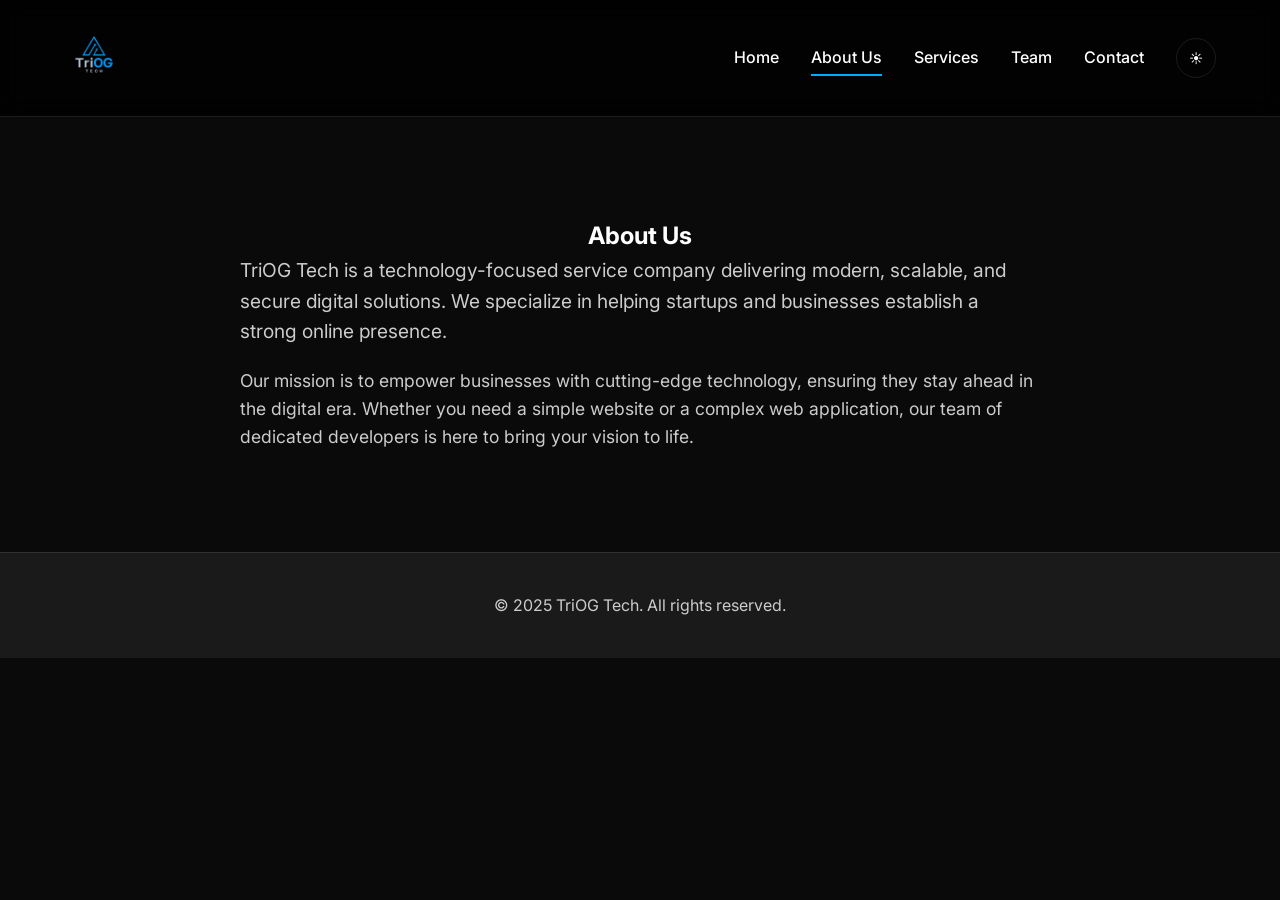
==== about.html @ afdc3f54 "feat: Add dedicated pages for About Us, Services, Team, and Contact, and update navigation, scripts," ====
<!DOCTYPE html>
<html lang="en">

<head>
    <meta charset="UTF-8" />
    <meta name="viewport" content="width=device-width, initial-scale=1.0" />
    <title>About Us - TriOG Tech</title>
    <link rel="icon" type="image/png" href="assets/logo.png">
    <link rel="preconnect" href="https://fonts.googleapis.com">
    <link rel="preconnect" href="https://fonts.gstatic.com" crossorigin>
    <link href="https://fonts.googleapis.com/css2?family=Inter:wght@300;400;500;600;700&display=swap" rel="stylesheet">
    <link rel="stylesheet" href="style.css" />
</head>

<body>

    <!-- Header -->
    <header class="header">
        <div class="logo">
            <a href="index.html">
                <svg width="60" height="60" viewBox="0 0 140 140">
                    <image href="assets/logo.png" width="140" height="140" />
                </svg>
            </a>
        </div>
        <nav class="nav">
            <div class="close-btn" onclick="toggleMenu()">×</div>
            <a href="index.html">Home</a>
            <a href="about.html" class="active">About Us</a>
            <a href="services.html">Services</a>
            <a href="team.html">Team</a>
            <a href="contact.html">Contact</a>
            <button class="theme-toggle" onclick="toggleTheme()" aria-label="Toggle Theme">
                <span class="theme-icon">☀️</span>
            </button>
        </nav>
        <div class="hamburger" onclick="toggleMenu()">☰</div>
    </header>

    <!-- About Section -->
    <section class="section about-page">
        <h1>About Us</h1>
        <div style="max-width: 800px; margin: 0 auto; text-align: left;">
            <p style="font-size: 1.2rem; margin-bottom: 20px; color: var(--text-muted);">
                TriOG Tech is a technology-focused service company delivering modern,
                scalable, and secure digital solutions. We specialize in helping startups
                and businesses establish a strong online presence.
            </p>
            <p style="font-size: 1.1rem; color: var(--text-muted);">
                Our mission is to empower businesses with cutting-edge technology, ensuring they stay ahead in the
                digital era.
                Whether you need a simple website or a complex web application, our team of dedicated developers is here
                to bring your vision to life.
            </p>
        </div>
    </section>

    <!-- Footer -->
    <footer class="footer">
        <p>© 2025 TriOG Tech. All rights reserved.</p>
    </footer>

    <script src="script.js"></script>
</body>

</html>
---- style.css ----
:root {
    /* Dark Theme (Default) */
    --bg-color: #0a0a0a;
    --text-color: #ffffff;
    --text-muted: #cccccc;
    --card-bg: #1a1a1a;
    --accent-color: #00aaff;
    --accent-hover: #0088cc;
    --gradient-primary: linear-gradient(135deg, #001f3f, #000);
    --gradient-card: linear-gradient(135deg, #1a1a1a, #0d0d0d);
    --nav-bg: rgba(0, 0, 0, 0.8);
    --border-color: rgba(255, 255, 255, 0.1);
    --shadow-color: rgba(0, 0, 0, 0.5);
}

.light-mode {
    /* Light Theme */
    --bg-color: #f4f7f6;
    --text-color: #111111;
    --text-muted: #555555;
    --card-bg: #ffffff;
    --accent-color: #0077cc;
    --accent-hover: #005fa3;
    --gradient-primary: linear-gradient(135deg, #e0eafc, #89f7fe);
    /* Soft blue/white */
    --gradient-card: linear-gradient(135deg, #ffffff, #f0f0f0);
    --nav-bg: rgba(255, 255, 255, 0.9);
    --border-color: rgba(0, 0, 0, 0.1);
    --shadow-color: rgba(0, 0, 0, 0.1);
}

* {
    margin: 0;
    padding: 0;
    box-sizing: border-box;
    font-family: 'Inter', sans-serif;
    transition: background-color 0.3s ease, color 0.3s ease, border-color 0.3s ease;
}

body {
    background-color: var(--bg-color);
    color: var(--text-color);
    line-height: 1.6;
}

/* Header */
.header {
    display: flex;
    justify-content: space-between;
    align-items: center;
    padding: 1.5rem 5%;
    background: var(--nav-bg);
    backdrop-filter: blur(10px);
    position: sticky;
    top: 0;
    z-index: 1000;
    border-bottom: 1px solid var(--border-color);
}

.logo svg {
    /* Ensure logo is visible in both modes if it's black/white, might need filter */
    height: 60px;
    width: auto;
}

.nav {
    display: flex;
    align-items: center;
    gap: 2rem;
}

.nav a {
    color: var(--text-color);
    text-decoration: none;
    font-weight: 500;
    font-size: 1rem;
    position: relative;
}

.nav a::after {
    content: '';
    position: absolute;
    width: 0;
    height: 2px;
    bottom: -5px;
    left: 0;
    background-color: var(--accent-color);
    transition: width 0.3s;
}

.nav a:hover::after,
.nav a.active::after {
    width: 100%;
}

.nav a:hover {
    color: var(--accent-color);
}

/* Theme Toggle Button */
.theme-toggle {
    background: transparent;
    border: 1px solid var(--border-color);
    color: var(--text-color);
    padding: 0.5rem;
    border-radius: 50%;
    cursor: pointer;
    display: flex;
    align-items: center;
    justify-content: center;
    width: 40px;
    height: 40px;
}

.theme-toggle:hover {
    background-color: var(--accent-color);
    color: white;
}

/* Hamburger */
.hamburger {
    display: none;
    cursor: pointer;
    font-size: 1.5rem;
    color: var(--text-color);
}

.close-btn {
    display: none;
}

/* Sections */
.section {
    padding: 100px 5%;
    text-align: center;
}

/* Home / Hero */
.home {
    min-height: 90vh;
    /* Almost full viewport */
    display: flex;
    flex-direction: column;
    justify-content: center;
    align-items: center;
    background: var(--bg-color);
    /* Fallback */
    /* Add a subtle mesh gradient or blob later for "Premium" feel */
}

/* Premium Text Styling */
.home h1 {
    font-size: 3.5rem;
    margin-bottom: 1.5rem;
    background: linear-gradient(90deg, var(--accent-color), #88d4ff);
    -webkit-background-clip: text;
    background-clip: text;
    -webkit-text-fill-color: transparent;
    line-height: 1.2;
}

.home p {
    font-size: 1.2rem;
    color: var(--text-muted);
    max-width: 700px;
    margin: 0 auto 2.5rem;
}

.cta-button {
    padding: 15px 40px;
    border-radius: 30px;
    border: none;
    background: var(--accent-color);
    color: white;
    /* Always white text on button */
    font-size: 1.1rem;
    font-weight: 600;
    cursor: pointer;
    box-shadow: 0 4px 15px var(--accent-color);
    transition: transform 0.2s, box-shadow 0.2s;
    text-decoration: none;
    display: inline-block;
}

.cta-button:hover {
    transform: translateY(-2px);
    box-shadow: 0 6px 20px var(--accent-color);
}

/* Services */
.services {
    background-color: var(--bg-color);
}

.services-grid {
    display: grid;
    grid-template-columns: repeat(auto-fit, minmax(300px, 1fr));
    gap: 30px;
    margin-top: 50px;
}

.service-card {
    background: var(--card-bg);
    padding: 40px 30px;
    border-radius: 20px;
    border: 1px solid var(--border-color);
    box-shadow: 0 10px 30px var(--shadow-color);
    text-align: left;
    transition: transform 0.3s, box-shadow 0.3s;
    position: relative;
    overflow: hidden;
}

.service-card:hover {
    transform: translateY(-10px);
    box-shadow: 0 20px 40px var(--shadow-color);
    border-color: var(--accent-color);
}

.service-card h3 {
    margin-bottom: 15px;
    color: var(--text-color);
    font-size: 1.5rem;
}

.service-card p {
    color: var(--text-muted);
}

.service-icon {
    font-size: 2.5rem;
    color: var(--accent-color);
    margin-bottom: 20px;
}

/* Team */
.team {
    background: var(--bg-color);
}

.team-container {
    display: flex;
    justify-content: center;
    gap: 40px;
    flex-wrap: wrap;
    margin-top: 50px;
}

.team-card {
    width: 300px;
    border-radius: 20px;
    overflow: hidden;
    background: var(--card-bg);
    box-shadow: 0 10px 30px var(--shadow-color);
    transition: transform 0.3s;
}

.team-card:hover {
    transform: translateY(-10px);
}

.team-image {
    height: 320px;
    width: 100%;
    overflow: hidden;
}

.team-image img {
    width: 100%;
    height: 100%;
    object-fit: cover;
    transition: transform 0.5s;
}

.team-card:hover .team-image img {
    transform: scale(1.1);
}

.team-info {
    padding: 20px;
    text-align: center;
}

.team-info h3 {
    color: var(--text-color);
    margin-bottom: 5px;
}

.team-info p {
    color: var(--accent-color);
    font-weight: 500;
}

.team-links {
    margin-top: 15px;
    display: flex;
    justify-content: center;
    gap: 15px;
}

.team-links a img {
    width: 24px;
    height: 24px;
    filter: var(--icon-filter, brightness(0) invert(1));
    /* Dynamic filter based on theme */
}

/* In light mode, social icons usually need to look standard (black) or colored.
   But here we are using images. We need to handle this via CSS variables or filters. */
.light-mode .team-links a img {
    filter: invert(0);
    /* Black icons for light mode */
}

/* Ensure dark mode icons are white */
body:not(.light-mode) .team-links a img {
    filter: invert(1);
}


/* Footer */
.footer {
    background: var(--card-bg);
    color: var(--text-muted);
    padding: 40px 5%;
    text-align: center;
    border-top: 1px solid var(--border-color);
}

/* Responsive */
@media (max-width: 768px) {
    .hamburger {
        display: block;
    }

    .nav {
        position: fixed;
        top: 0;
        right: -100%;
        width: 70%;
        height: 100vh;
        background: var(--card-bg);
        flex-direction: column;
        justify-content: center;
        transition: right 0.3s ease;
        box-shadow: -5px 0 15px rgba(0, 0, 0, 0.5);
    }

    .nav.active {
        right: 0;
    }

    .close-btn {
        display: block;
        position: absolute;
        top: 20px;
        right: 30px;
        font-size: 2rem;
        cursor: pointer;
        color: var(--text-color);
    }

    .home h1 {
        font-size: 2.5rem;
    }
}
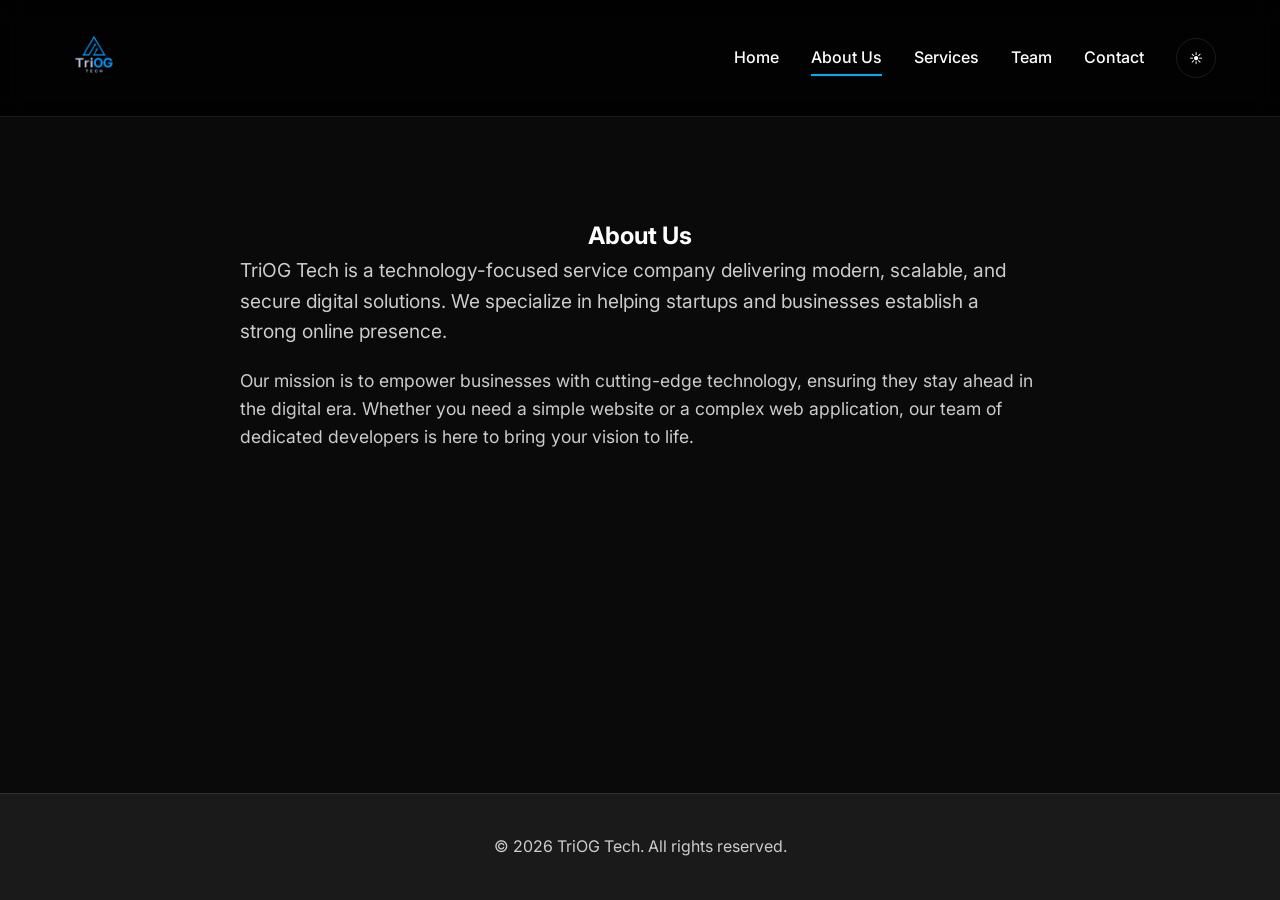
==== commit 259265d6: "feat: Add a new portfolio section, enhance team member card styling and content, and update the copy" ====
--- a/about.html
+++ b/about.html
@@ -57,7 +57,7 @@
 
     <!-- Footer -->
     <footer class="footer">
-        <p>© 2025 TriOG Tech. All rights reserved.</p>
+        <p>© 2026 TriOG Tech. All rights reserved.</p>
     </footer>
 
     <script src="script.js"></script>
--- a/style.css
+++ b/style.css
@@ -41,6 +41,9 @@
     background-color: var(--bg-color);
     color: var(--text-color);
     line-height: 1.6;
+    display: flex;
+    flex-direction: column;
+    min-height: 100vh;
 }
 
 /* Header */
@@ -247,20 +250,27 @@
 }
 
 .team-card {
-    width: 300px;
+    width: 350px;
+    /* Slight increase */
     border-radius: 20px;
     overflow: hidden;
     background: var(--card-bg);
     box-shadow: 0 10px 30px var(--shadow-color);
-    transition: transform 0.3s;
+    transition: transform 0.3s, box-shadow 0.3s;
+    border: 1px solid var(--border-color);
+    display: flex;
+    flex-direction: column;
 }
 
 .team-card:hover {
     transform: translateY(-10px);
+    box-shadow: 0 20px 40px var(--shadow-color);
+    border-color: var(--accent-color);
 }
 
 .team-image {
-    height: 320px;
+    height: 350px;
+    /* Taller image */
     width: 100%;
     overflow: hidden;
 }
@@ -277,32 +287,70 @@
 }
 
 .team-info {
-    padding: 20px;
+    padding: 25px;
     text-align: center;
+    flex-grow: 1;
+    /* Pushes content down if needed */
+    display: flex;
+    flex-direction: column;
+    align-items: center;
 }
 
 .team-info h3 {
     color: var(--text-color);
     margin-bottom: 5px;
-}
-
-.team-info p {
+    font-size: 1.5rem;
+}
+
+.team-info .role {
     color: var(--accent-color);
-    font-weight: 500;
-}
+    font-weight: 600;
+    margin-bottom: 15px;
+    font-size: 1rem;
+    text-transform: uppercase;
+    letter-spacing: 1px;
+}
+
+.team-info .description {
+    color: var(--text-muted);
+    font-size: 0.95rem;
+    line-height: 1.5;
+    margin-bottom: 20px;
+}
+
 
 .team-links {
-    margin-top: 15px;
-    display: flex;
-    justify-content: center;
-    gap: 15px;
+    margin-top: auto;
+    /* Push to bottom of card if needed, or just keep margin-top */
+    display: flex;
+    justify-content: center;
+    align-items: center;
+    /* Vertical center */
+    gap: 20px;
+    width: 100%;
+}
+
+.team-links a {
+    display: flex;
+    align-items: center;
+    justify-content: center;
+    width: 40px;
+    height: 40px;
+    border-radius: 50%;
+    transition: background-color 0.3s, transform 0.3s;
+}
+
+.team-links a:hover {
+    background-color: rgba(255, 255, 255, 0.1);
+    transform: translateY(-3px);
 }
 
 .team-links a img {
     width: 24px;
     height: 24px;
     filter: var(--icon-filter, brightness(0) invert(1));
-    /* Dynamic filter based on theme */
+    display: block;
+    /* Remove inline-block gaps */
 }
 
 /* In light mode, social icons usually need to look standard (black) or colored.
@@ -317,6 +365,67 @@
     filter: invert(1);
 }
 
+
+/* Portfolio */
+.portfolio {
+    background: var(--bg-color);
+}
+
+.portfolio-container {
+    display: flex;
+    justify-content: center;
+    margin-top: 50px;
+}
+
+.coming-soon-box {
+    background: var(--card-bg);
+    padding: 60px 40px;
+    border-radius: 20px;
+    border: 1px solid var(--border-color);
+    box-shadow: 0 10px 30px var(--shadow-color);
+    text-align: center;
+    max-width: 600px;
+    width: 100%;
+    transition: transform 0.3s, box-shadow 0.3s;
+}
+
+.coming-soon-box:hover {
+    transform: translateY(-5px);
+    box-shadow: 0 20px 40px var(--shadow-color);
+    border-color: var(--accent-color);
+}
+
+.coming-soon-icon {
+    font-size: 4rem;
+    margin-bottom: 20px;
+    display: block;
+    animation: float 3s ease-in-out infinite;
+}
+
+@keyframes float {
+    0% {
+        transform: translateY(0px);
+    }
+
+    50% {
+        transform: translateY(-10px);
+    }
+
+    100% {
+        transform: translateY(0px);
+    }
+}
+
+.coming-soon-box h3 {
+    font-size: 2rem;
+    margin-bottom: 10px;
+    color: var(--text-color);
+}
+
+.coming-soon-box p {
+    font-size: 1.2rem;
+    color: var(--text-muted);
+}
 
 /* Footer */
 .footer {
@@ -324,6 +433,7 @@
     color: var(--text-muted);
     padding: 40px 5%;
     text-align: center;
+    margin-top: auto;
     border-top: 1px solid var(--border-color);
 }
 
